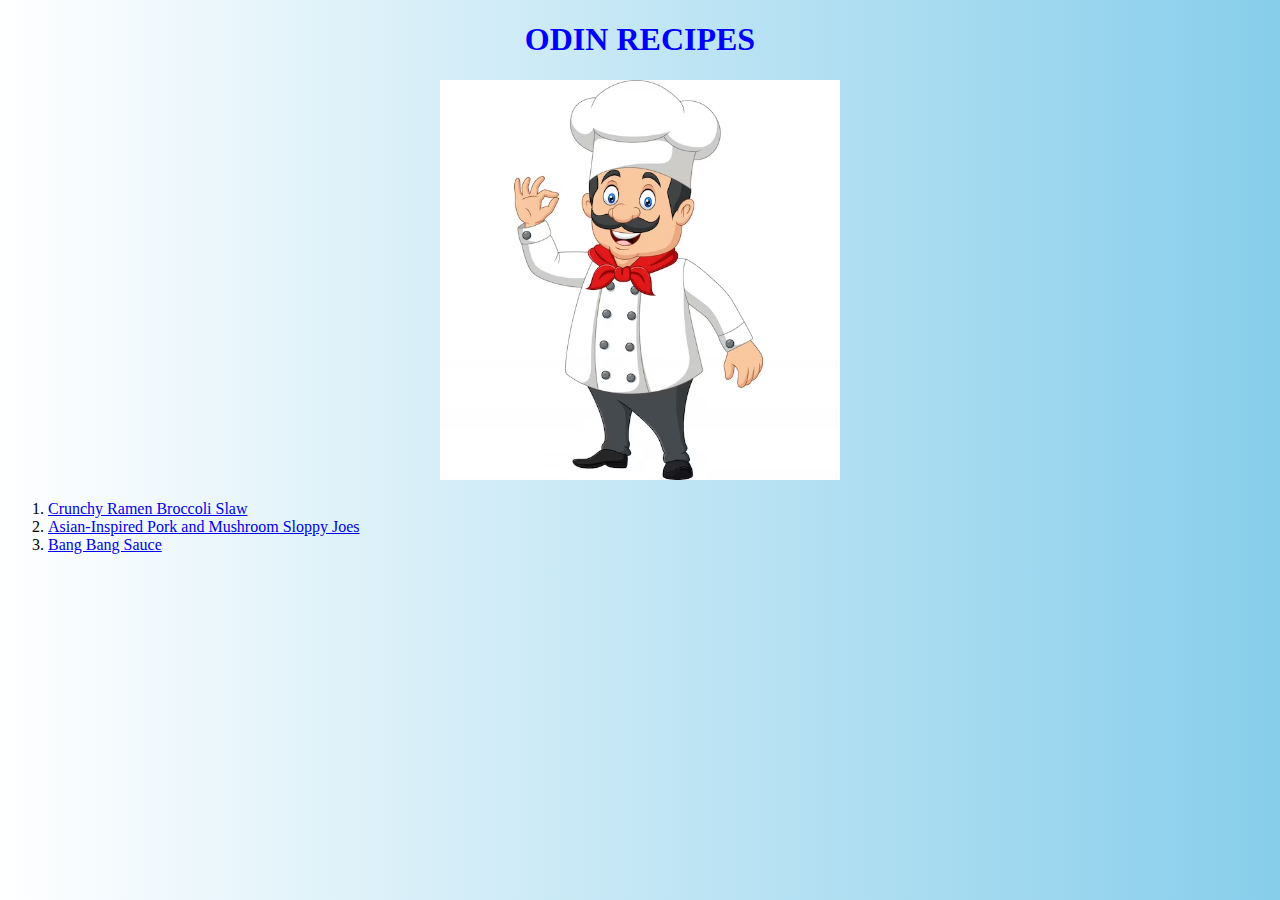
==== index.html @ 6b4082bf "added new css file-changed background color,edited button" ====
<!DOCTYPE html>
<html lang="en">
<head>
    <meta charset="UTF-8">
    <meta name="viewport" content="width=device-width, initial-scale=1.0">
    <title>index</title>
    <link rel="stylesheet" href="style.css">
</head>
<body>
    <h1 style="color:blue"><center>ODIN RECIPES<center> </h1>
    <p><center> <img src="recipes/cheff" height="400" width="400"> </center></p>
    <ol>
        <li><a href="recipes/1.html"> Crunchy Ramen Broccoli Slaw</a></li>
        <li><a href="recipes/2.html">Asian-Inspired Pork and Mushroom Sloppy Joes </a></li>
        <li><a href="recipes/3.html">Bang Bang Sauce </a></li>
    </ol>    
    
 
    
</body>
</html>
---- style.css ----
body{background:linear-gradient(to left,skyblue,white);}

.btn{
    background-color: red;
    border-radius:10px;
   
}

.btn a {
    text-decoration:none;
    color:white;
}

.btn:hover{
    background-color:#f26666;
}
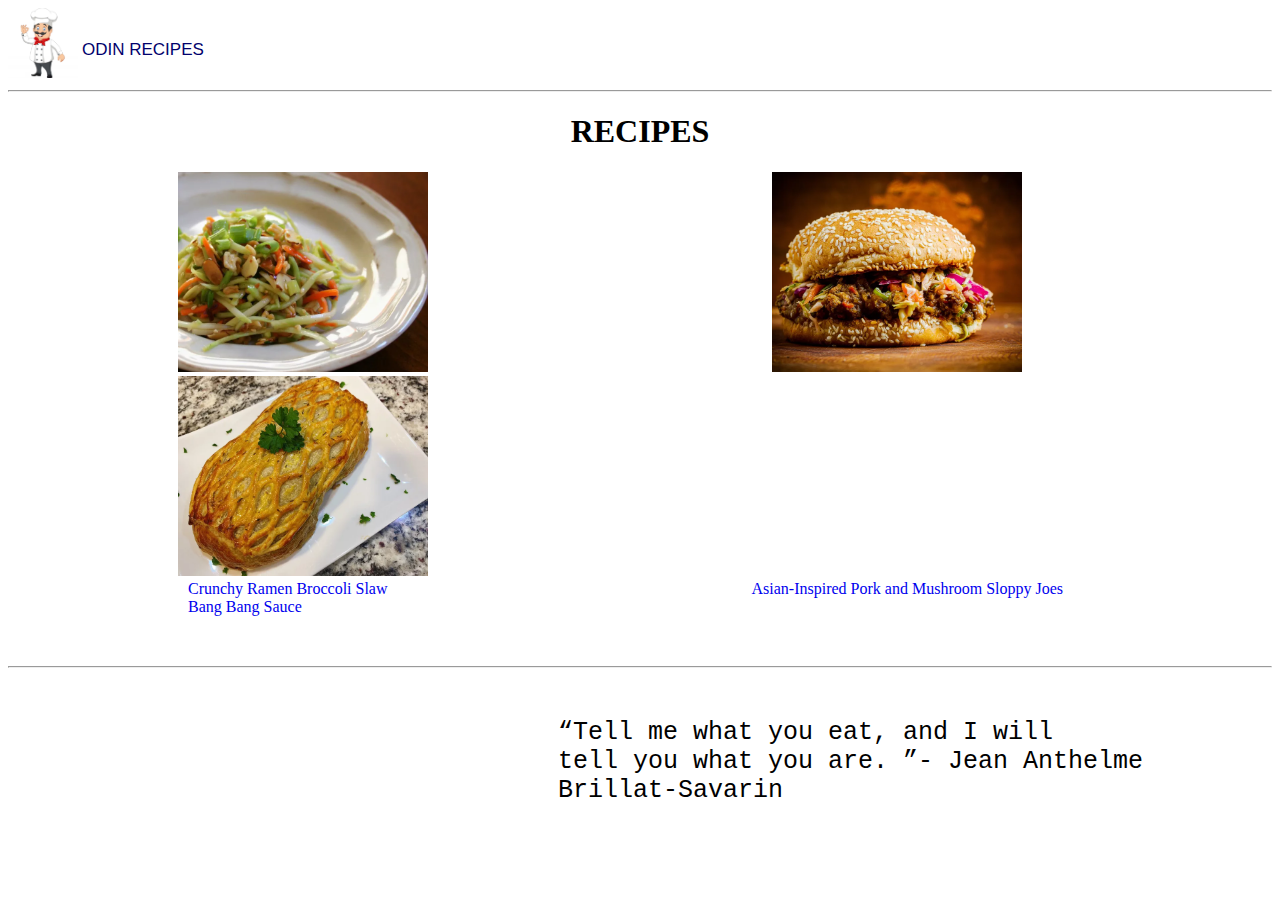
==== commit 085a9f27: "Changes have been made to the layout of the website. The button has been changed to an image with a " ====
--- a/index.html
+++ b/index.html
@@ -7,15 +7,40 @@
     <link rel="stylesheet" href="style.css">
 </head>
 <body>
-    <h1 style="color:blue"><center>ODIN RECIPES<center> </h1>
-    <p><center> <img src="recipes/cheff" height="400" width="400"> </center></p>
-    <ol>
-        <li><a href="recipes/1.html"> Crunchy Ramen Broccoli Slaw</a></li>
-        <li><a href="recipes/2.html">Asian-Inspired Pork and Mushroom Sloppy Joes </a></li>
-        <li><a href="recipes/3.html">Bang Bang Sauce </a></li>
-    </ol>    
+    <div class="home">
+        <img src="recipes/cheff" style="height:70px; width:70px;">
+        <p><a href="index.html">ODIN RECIPES </a></p>
+    </div>
+    <hr clas="hr1">
+    <div class="pic">
+        <h1 style="color:rgb(0, 0, 0)"><center> RECIPES<center> </h1>
+        <img src="recipes/crunch">      
+        <img src="recipes/asian.jpg">     
+        <img src="recipes/wellington.webp">
+        
     
- 
+    </div>
+
+
+    <div class="txt">
+        <a href="recipes/1.html" style="text-decoration:none;"> Crunchy Ramen Broccoli Slaw</a>
+        <a href="recipes/2.html " style="text-decoration:none;">Asian-Inspired Pork and Mushroom Sloppy Joes </a>
+        <a href="recipes/3.html" style="text-decoration:none;">Bang Bang Sauce </a>
+    </div>
+
+    <hr class="hr2">
+
+    <p class="quote"><q>Tell me what you eat, and I will <br> tell you what you are. </q>- Jean Anthelme Brillat-Savarin</p>
+
+    
+    
+       
+        
+        
+
+   
+    
+    
     
 </body>
 </html>--- a/style.css
+++ b/style.css
@@ -1,16 +1,58 @@
-body{background:linear-gradient(to left,skyblue,white);}
 
-.btn{
-    background-color: red;
-    border-radius:10px;
-   
+
+
+.home p{
+    display:inline-block;
+    vertical-align: middle; /* Adjust the value as needed to move the text up */
+    margin-top: -31px;
+    font-size:17px;
 }
 
-.btn a {
+.home a{
     text-decoration:none;
-    color:white;
+    font-family: 'Franklin Gothic Medium', 'Arial Narrow', Arial, sans-serif;
+    color:rgb(2, 2, 109);
+
 }
 
-.btn:hover{
-    background-color:#f26666;
+.home a:hover{
+    color:blue;
+}
+
+.pic img{
+    height:200px;
+    width:250px;
+    margin:0 170px;
+    
+}
+
+
+
+.txt a{
+    display:inline;
+    margin:0 180px;
+    
+    
+}
+
+
+
+.lis{
+    font-family:sans-serif;
+    color:rgb(255, 10, 243);
+}
+
+.hr1{
+    margin-bottom:50px;
+
+}
+
+.hr2{
+    margin:50px 0;
+}
+
+.quote{
+    font-size: 25px;
+    font-family:'Courier New', Courier, monospace;
+    padding-left:550px;
 }